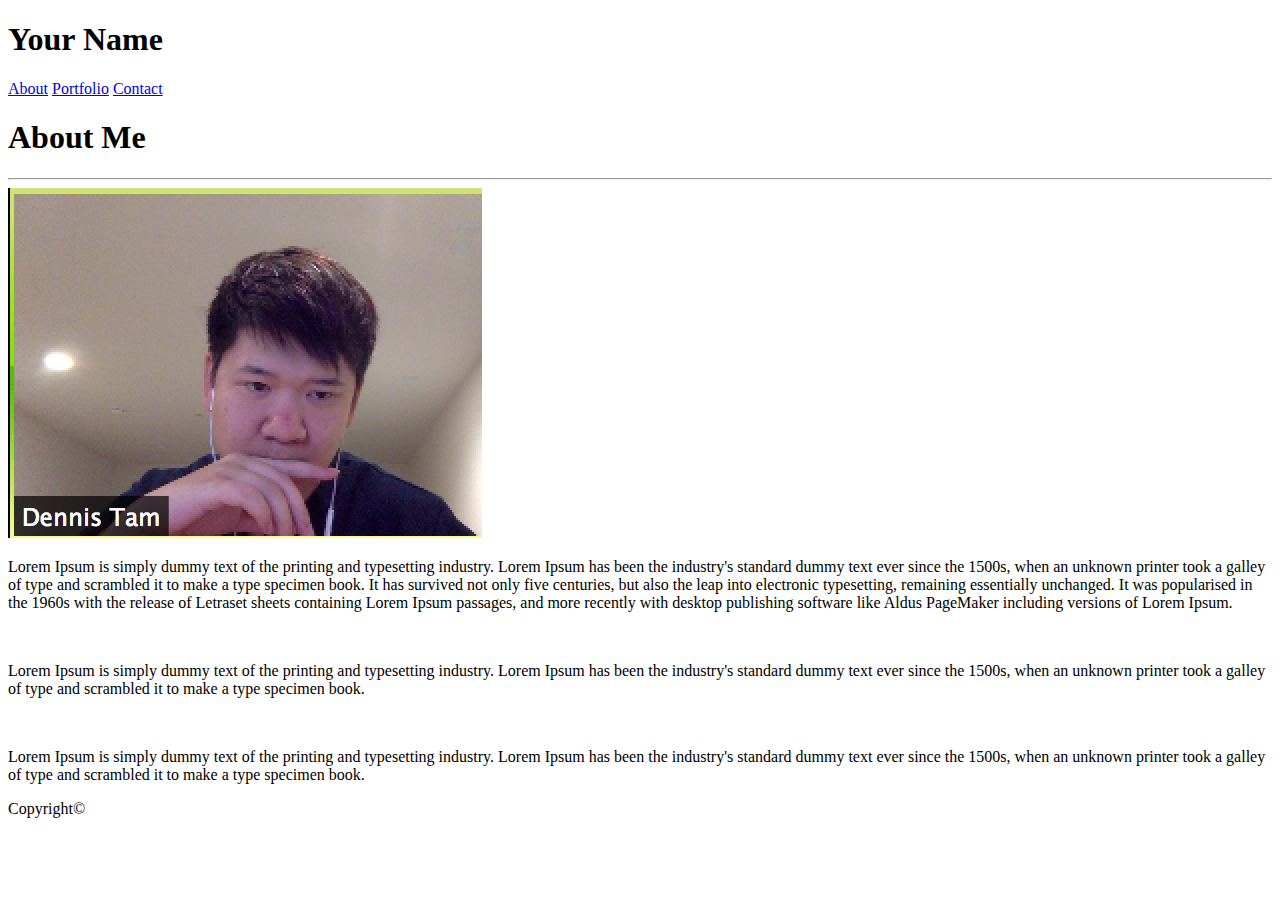
==== index.html @ 5d863c24 "modified css" ====
<!DOCTYPE html>
<html>
    <head>
        <meta charset="en-us">
        <link rel="stylesheet" type="text/css" href="assets/css/style.css"> 
    </head>
    <body>
        <header>
            <div id="header_div">
                <h1 id="name">Your Name</h1>
                
                <div id="header_menu">
                    <a href="index.html">About</a>
                    <a href="portfolio.html">Portfolio</a>
                    <a href="contact.html">Contact</a>
                </div>
            </div>
        </header>
        <div id="container">
            <h1>
                About Me
            </h1>
            <hr>
            <img src="assets/images/dennis.png" alt="photo_of_dennis">
            <p>Lorem Ipsum is simply dummy text of the printing and typesetting industry. Lorem Ipsum has been the industry's standard dummy text ever since the 1500s, when an unknown printer took a galley of type and scrambled it to make a type specimen book. It has survived not only five centuries, but also the leap into electronic typesetting, remaining essentially unchanged. It was popularised in the 1960s with the release of Letraset sheets containing Lorem Ipsum passages, and more recently with desktop publishing software like Aldus PageMaker including versions of Lorem Ipsum.</p>
            <br>
            <p>Lorem Ipsum is simply dummy text of the printing and typesetting industry. Lorem Ipsum has been the industry's standard dummy text ever since the 1500s, when an unknown printer took a galley of type and scrambled it to make a type specimen book.</p>
            <br>
            <p>Lorem Ipsum is simply dummy text of the printing and typesetting industry. Lorem Ipsum has been the industry's standard dummy text ever since the 1500s, when an unknown printer took a galley of type and scrambled it to make a type specimen book.</p>
            
        </div>
        <footer>
            <p>Copyright&copy;</p>
        </footer>
    </body>
</html>
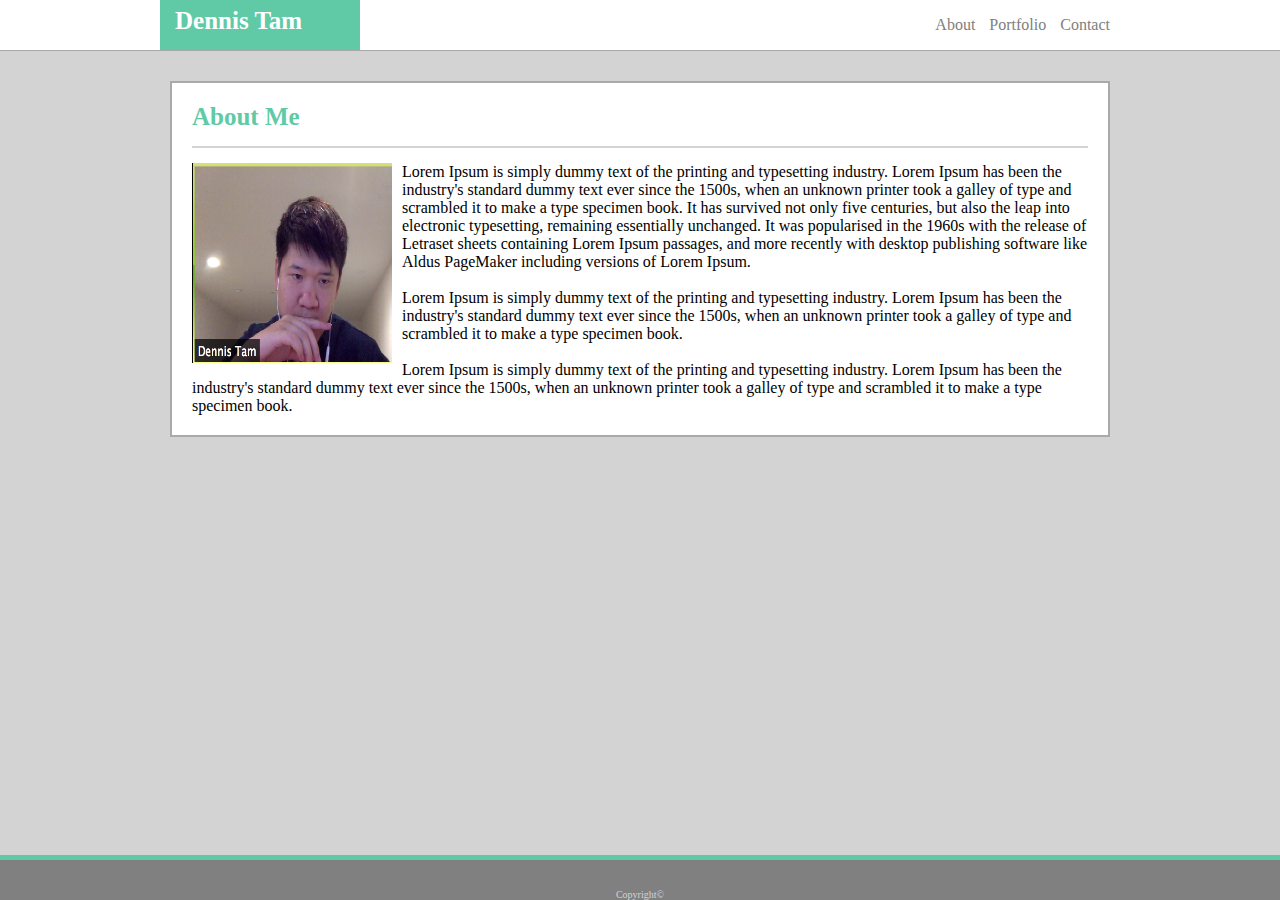
==== commit fd013cfb: "add more files" ====
--- a/index.html
+++ b/index.html
@@ -7,8 +7,9 @@
     <body>
         <header>
             <div id="header_div">
-                <h1 id="name">Your Name</h1>
-                
+                <div id = "portfolio_name">
+                    <h1>Dennis Tam</h1>
+                </div>
                 <div id="header_menu">
                     <a href="index.html">About</a>
                     <a href="portfolio.html">Portfolio</a>
@@ -20,7 +21,6 @@
             <h1>
                 About Me
             </h1>
-            <hr>
             <img src="assets/images/dennis.png" alt="photo_of_dennis">
             <p>Lorem Ipsum is simply dummy text of the printing and typesetting industry. Lorem Ipsum has been the industry's standard dummy text ever since the 1500s, when an unknown printer took a galley of type and scrambled it to make a type specimen book. It has survived not only five centuries, but also the leap into electronic typesetting, remaining essentially unchanged. It was popularised in the 1960s with the release of Letraset sheets containing Lorem Ipsum passages, and more recently with desktop publishing software like Aldus PageMaker including versions of Lorem Ipsum.</p>
             <br>
--- a/assets/css/style.css
+++ b/assets/css/style.css
@@ -0,0 +1,127 @@
+* {
+  margin:0;
+  padding:0;  
+}
+body {
+    font-family:Georgia, 'Times New Roman', Times, serif;
+    background-color: lightgray;
+}
+/*header menus start */
+header {
+    background-color: white;
+    height: 50px;
+    width:100%;
+    border-bottom: 1px solid;
+    border-color: darkgray;
+}
+
+#header_div{
+    position:relative;
+    width:75%;
+    height: 50px;
+    margin:auto;
+}
+
+h1 {
+    font-size: 25px;
+}
+
+#portfolio_name{
+    position:absolute;
+    bottom:0;
+    color:white;
+    float:left;
+    width: 170px;
+    background-color: rgb(96, 202, 167);
+    padding: 15px;
+}
+#header_menu{
+    float:right;
+}
+
+
+a{
+    margin-right:10px;
+    color: gray;
+    text-decoration: none;
+    line-height:50px;
+}
+
+/*header menu end*/
+
+/*container*/
+#container{
+    width: 70%;
+    margin:auto;
+    margin-top:30px;
+    background-color: white;
+    padding: 20px;
+    border:2px solid;
+    border-color:darkgray;
+}
+
+#container h1{
+    font-size:25px;
+    color: rgb(96, 202, 167);
+    border-bottom: 2px solid;
+    border-color: lightgray;
+    padding-bottom: 15px;
+    margin-bottom:15px;
+}
+
+img {
+    height: 200px;
+    width: 200px;
+    float:left;
+    margin-right: 10px;
+    margin-bottom: 10px;
+}
+/*container end*/
+
+/*portfolio page*/
+.portfolio_images{
+    position: relative;
+    height:150;
+    width: 150;
+    margin: 20px;
+}
+
+.portfolio_images div{
+    position: absolute;
+    bottom:0;
+    width: 100%;
+    height:15px;
+    background-color: rgb(96, 202, 167);
+}
+section{
+    width: 80%;
+    heigth: auto;
+}
+/*portfolio page end*/
+
+
+footer{
+    height: 40px;
+    width: 100%;
+    background-color: grey;
+    border-top: 5px solid;
+    border-top-color: rgb(96, 202, 167);
+    position:absolute;
+    bottom:0px;
+}
+
+footer p{
+    width: 100%;
+    position: absolute;
+    bottom:0;
+    text-align: center;
+    font-size: 10px;
+    color: lightgrey;
+}
+
+.clearfix::after{
+	content: “”;
+	display: table;
+	clear:both;
+}
+
